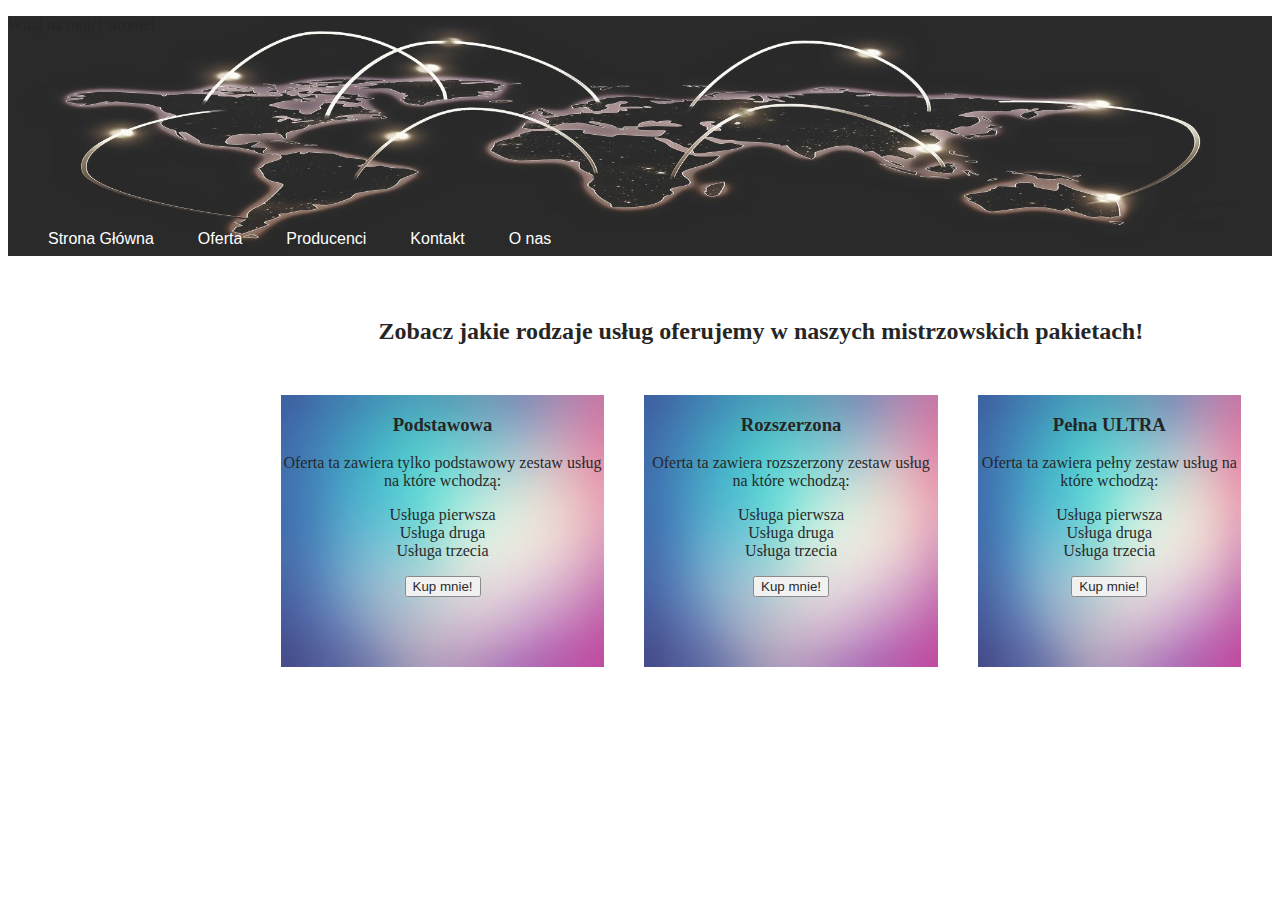
==== Zakupy.html @ ce82c401 "Adding first projects" ====
<!DOCTYPE html PUBLIC "-//W3C//DTD XHTML 1.0 Transitional//EN" 
"http://www.w3.org/TR/xhtml1/DTD/xhtml1-transitional.dtd">
<html xmlns="http://www.w3.org/1999/xhtml" xml:lang="pl" lang="pl">
	<head>
		<link href="css/css_zakupy.css"
			type="text/css" rel="stylesheet" />
	  <meta http-equiv="content-type" content="text/html; charset=utf-8" />
	  <meta http-equiv="content-language" content="pl" />
        <title>Strona Główna</title>
        <meta name="robots" content="index, follow" />
        <meta name="description" content="Pierwsza strona młodego człowieka" />
        <meta name="author"	content="Keionn"/>
        <meta name="keywords" content="pierwsza strona, first page, learn to, html, css, js, nauka"/>
    </head>
	<body bgcolor="#CCDEAB">
	<div class="topka">
		<header>
			<p>Witaj na mojej stronie!</p>
				<nav>
					<ul class="menu">
						<li><a href="index.html" class="current">Strona Główna</a></li>
						<li><a href="#">Oferta</a></li>
						<li><a href="#">Producenci</a></li>
						<li><a href="#">Kontakt</a></li>
						<li><a href="#">O nas</a></li>
					</ul>
				</nav>
		</header>
	<article class="glowne">
		<h2>Zobacz jakie rodzaje usług oferujemy w naszych mistrzowskich pakietach!</h2>
			<div class="zawartosc">
				<section class="lewa" >
					<h3>Podstawowa</h3>
					<p>Oferta ta zawiera tylko podstawowy zestaw usług na które wchodzą:</p>
						<p>Usługa pierwsza<br/>Usługa druga<br/>Usługa trzecia<br/></p>
					<button>Kup mnie!</button>
				</section>
				<section class="lewa">
					<h3>Rozszerzona</h3>
					<p>Oferta ta zawiera rozszerzony zestaw usług na które wchodzą:</p>
						<p>Usługa pierwsza<br/>Usługa druga<br/>Usługa trzecia<br/></p>
					<button >Kup mnie!</button>
				</section>
				<section class="lewa" >
					<h3>Pełna ULTRA</h3>
					<p>Oferta ta zawiera pełny zestaw usług na które wchodzą:</p>
						<p>Usługa pierwsza<br/>Usługa druga<br/>Usługa trzecia<br/></p>
					<button >Kup mnie!</button>
				</section>
			</div>	
	</article>
	
	
	</body>
	</html>
---- css/css_zakupy.css ----
body{
	background-color: white;
}

header, div, article {
	margin: 0;
    padding: 0;
    border: 0;
    font-size: 100%;
    font: inherit;
}

.topka {
	height: 240px;
	width: 100%;
	background-image: url("background_images/background-3228704_1920.jpg");
	background-repeat: no-repeat;
	background-size: 100% 100%;
	opacity: 0.85;
}

nav li {  	
	display: inline-flex;
	margin-top: 180px;
	margin-right: 40px;
}

nav li a {
	font-family: Arial;
	color: #ffffff;
	text-decoration: none;
}

a:hover { color:grey }

.glowne {
	text-align: center;
	margin-top: 70px;
	margin-left: 20%;
	margin-right: 20%;
	min-width:1000px;
	max-width:1800px;
}
.zawartosc{
	display:flex;
	min-height: 340px;
	width: 100%;
}
ul {
	list-style-type:none;
}

.lewa {
	float:left;
	min-height:33%;
	margin: 30px 20px 38px 20px;
	background-image: url("background_images/tlo_oferty.jpg");
	background-size: 100% 100%;

}
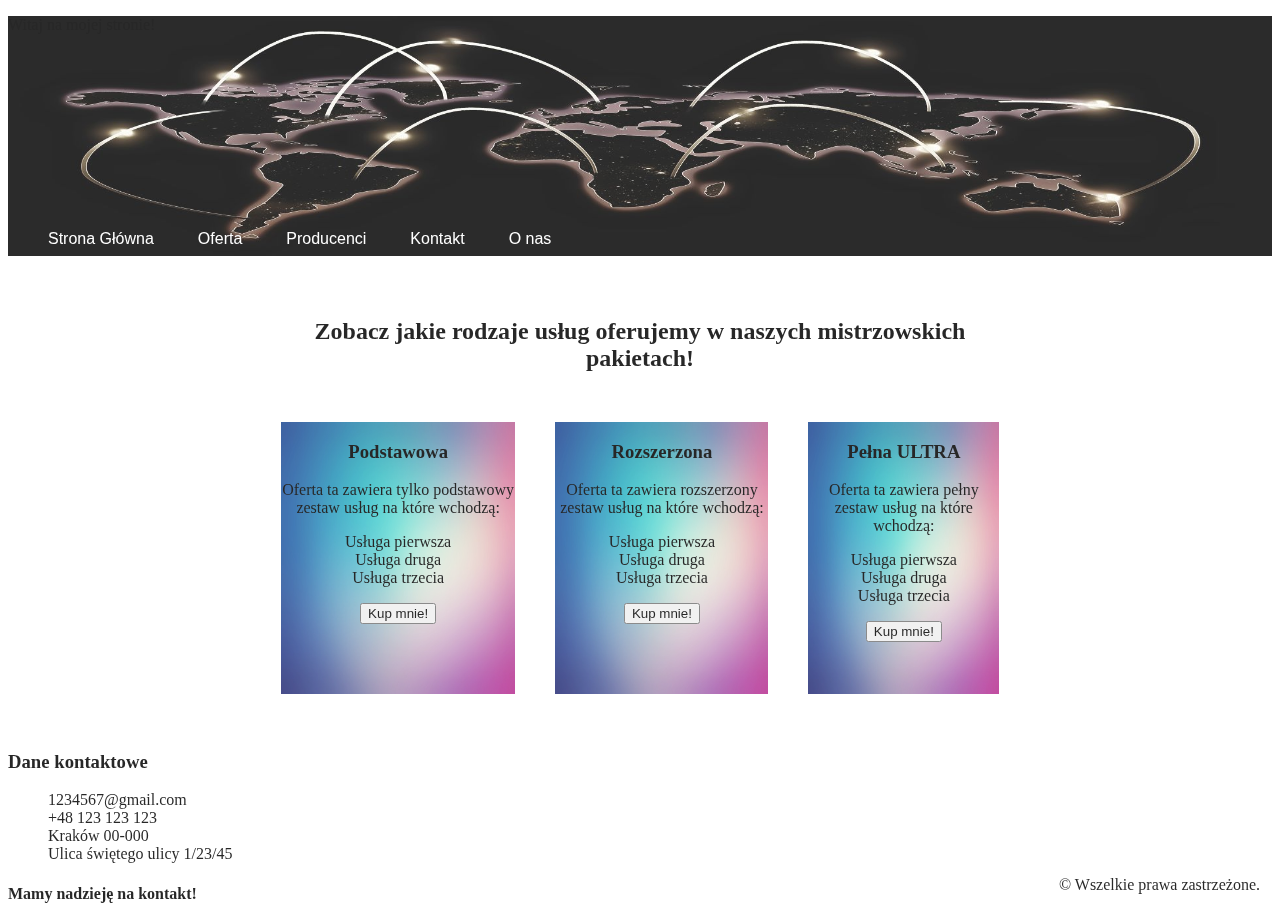
==== commit 61c8f92f: "Poprawienie CSSow, dodanie kilku dodatkow do zakupy.html" ====
--- a/Zakupy.html
+++ b/Zakupy.html
@@ -49,6 +49,23 @@
 				</section>
 			</div>	
 	</article>
+	<footer class="bottom">
+		<section class="contact">
+			<h3>Dane kontaktowe</h3>
+			<ul>
+				<li>1234567@gmail.com</li>
+				<li>+48 123 123 123</li>
+				<li>Kraków 00-000<br/>
+					Ulica świętego ulicy
+					1/23/45
+				</li>
+			</ul>
+			<h4>Mamy nadzieję na kontakt!</h4>
+		</section>
+		<section id="copyrights">
+			<p> &copy; Wszelkie prawa zastrzeżone.</p>
+		</section>
+	</footer>
 	
 	
 	</body>
--- a/css/css_zakupy.css
+++ b/css/css_zakupy.css
@@ -38,13 +38,14 @@
 	margin-top: 70px;
 	margin-left: 20%;
 	margin-right: 20%;
-	min-width:1000px;
-	max-width:1800px;
+	min-width:40%;
+	max-width:80%;
 }
 .zawartosc{
 	display:flex;
+	margin: 0px auto;
 	min-height: 340px;
-	width: 100%;
+	max-width: 100%;
 }
 ul {
 	list-style-type:none;
@@ -59,3 +60,12 @@
 
 }
 
+#copyrights {
+	position: fixed;
+	width: 100%;
+	height: 20px;
+	bottom: 20px;
+	right: 20px;
+	text-align:right;
+
+}